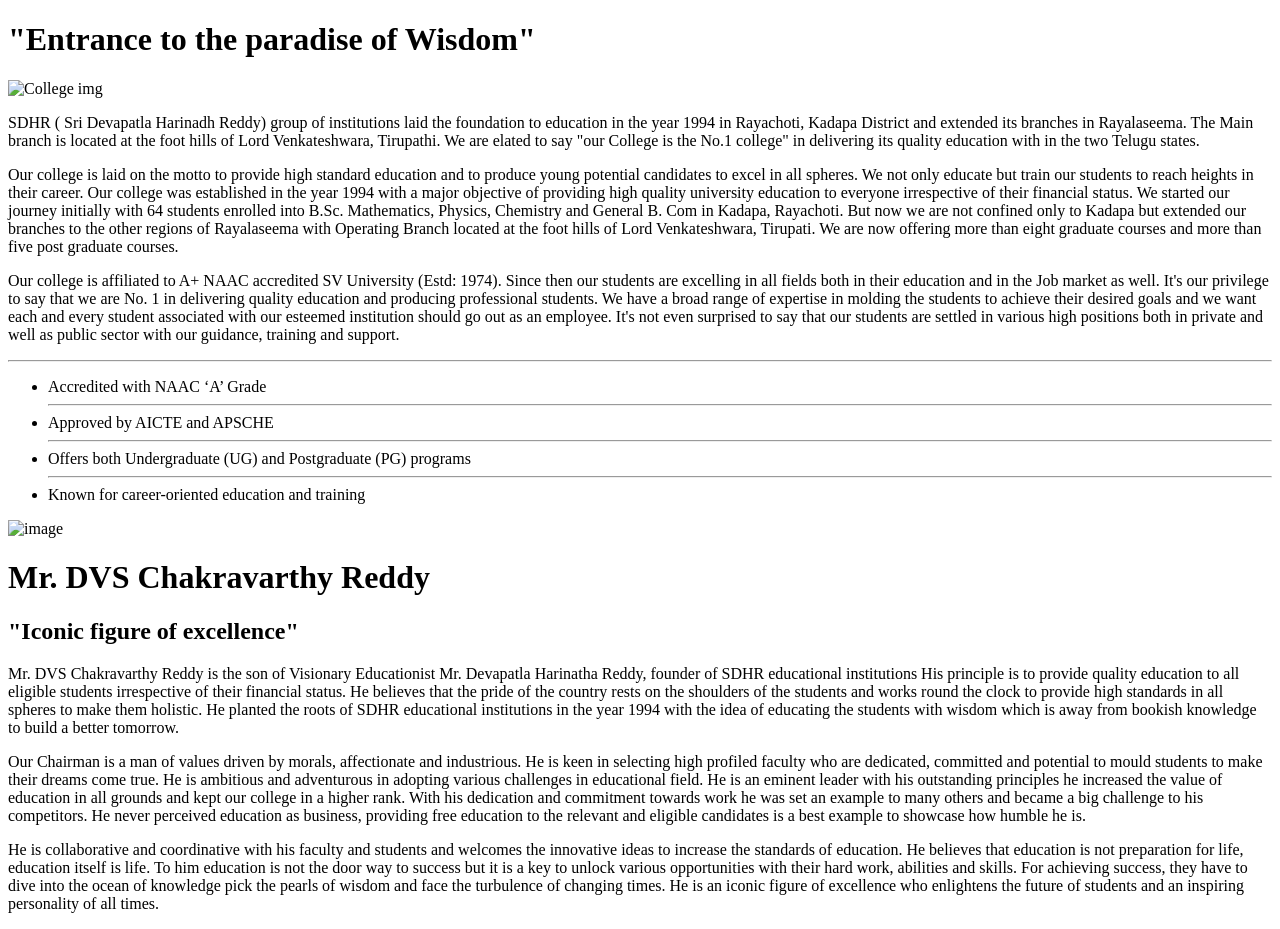
==== htmlfiles/about.html @ e6b8317e "Add files via upload" ====
<!doctype html>
<html>
  <head>
    <title>ABOUT</title>
    <link
      rel="stylesheet"
      href="C:\Users\eswar\OneDrive\Documents\Desktop\priya folder\css\about.css"
    />
  </head>
  <body>
    <div>
      <h1>"Entrance to the paradise of Wisdom"</h1>
      <div class="section">
        <img
          src="C:\Users\eswar\OneDrive\Documents\Desktop\priya folder\images\img1.png"
          alt="College img"
        />
      </div>
      <div class="content">
        <p>
          SDHR ( Sri Devapatla Harinadh Reddy) group of institutions laid the
          foundation to education in the year 1994 in Rayachoti, Kadapa District
          and extended its branches in Rayalaseema. The Main branch is located
          at the foot hills of Lord Venkateshwara, Tirupathi. We are elated to
          say "our College is the No.1 college" in delivering its quality
          education with in the two Telugu states.
        </p>
        <p>
          Our college is laid on the motto to provide high standard education
          and to produce young potential candidates to excel in all spheres. We
          not only educate but train our students to reach heights in their
          career. Our college was established in the year 1994 with a major
          objective of providing high quality university education to everyone
          irrespective of their financial status. We started our journey
          initially with 64 students enrolled into B.Sc. Mathematics, Physics,
          Chemistry and General B. Com in Kadapa, Rayachoti. But now we are not
          confined only to Kadapa but extended our branches to the other regions
          of Rayalaseema with Operating Branch located at the foot hills of Lord
          Venkateshwara, Tirupati. We are now offering more than eight graduate
          courses and more than five post graduate courses.
        </p>
        <p>
          Our college is affiliated to A+ NAAC accredited SV University (Estd:
          1974). Since then our students are excelling in all fields both in
          their education and in the Job market as well. It's our privilege to
          say that we are No. 1 in delivering quality education and producing
          professional students. We have a broad range of expertise in molding
          the students to achieve their desired goals and we want each and every
          student associated with our esteemed institution should go out as an
          employee. It's not even surprised to say that our students are settled
          in various high positions both in private and well as public sector
          with our guidance, training and support.
        </p>
      </div>
      <hr />
    </div>
    <div class="container">
      <!-- Sidebar -->
      <div class="aboutsidebar">
        <ul>
          <li>Accredited with NAAC ‘A’ Grade</li>
          <hr />
          <li>Approved by AICTE and APSCHE</li>
          <hr />
          <li>Offers both Undergraduate (UG) and Postgraduate (PG) programs</li>
          <hr />
          <li>Known for career-oriented education and training</li>
        </ul>
      </div>
      <div class="container">
        <div class="top">
          <img
            src="C:\Users\eswar\OneDrive\Documents\Desktop\priya folder\images\chairman.jpeg"
            alt="image"
          />

          <div class="side-text">
            <h1>Mr. DVS Chakravarthy Reddy</h1>
            <h2>"Iconic figure of excellence"</h2>
          </div>
        </div>

        <div class="bottom-text">
          <p>
            Mr. DVS Chakravarthy Reddy is the son of Visionary Educationist Mr.
            Devapatla Harinatha Reddy, founder of SDHR educational institutions
            His principle is to provide quality education to all eligible
            students irrespective of their financial status. He believes that
            the pride of the country rests on the shoulders of the students and
            works round the clock to provide high standards in all spheres to
            make them holistic. He planted the roots of SDHR educational
            institutions in the year 1994 with the idea of educating the
            students with wisdom which is away from bookish knowledge to build a
            better tomorrow.
          </p>
          <p>
            Our Chairman is a man of values driven by morals, affectionate and
            industrious. He is keen in selecting high profiled faculty who are
            dedicated, committed and potential to mould students to make their
            dreams come true. He is ambitious and adventurous in adopting
            various challenges in educational field. He is an eminent leader
            with his outstanding principles he increased the value of education
            in all grounds and kept our college in a higher rank. With his
            dedication and commitment towards work he was set an example to many
            others and became a big challenge to his competitors. He never
            perceived education as business, providing free education to the
            relevant and eligible candidates is a best example to showcase how
            humble he is.
          </p>
          <p>
            He is collaborative and coordinative with his faculty and students
            and welcomes the innovative ideas to increase the standards of
            education. He believes that education is not preparation for life,
            education itself is life. To him education is not the door way to
            success but it is a key to unlock various opportunities with their
            hard work, abilities and skills. For achieving success, they have to
            dive into the ocean of knowledge pick the pearls of wisdom and face
            the turbulence of changing times. He is an iconic figure of
            excellence who enlightens the future of students and an inspiring
            personality of all times.
          </p>
        </div>
      </div>
    </div>
  </body>
</html>
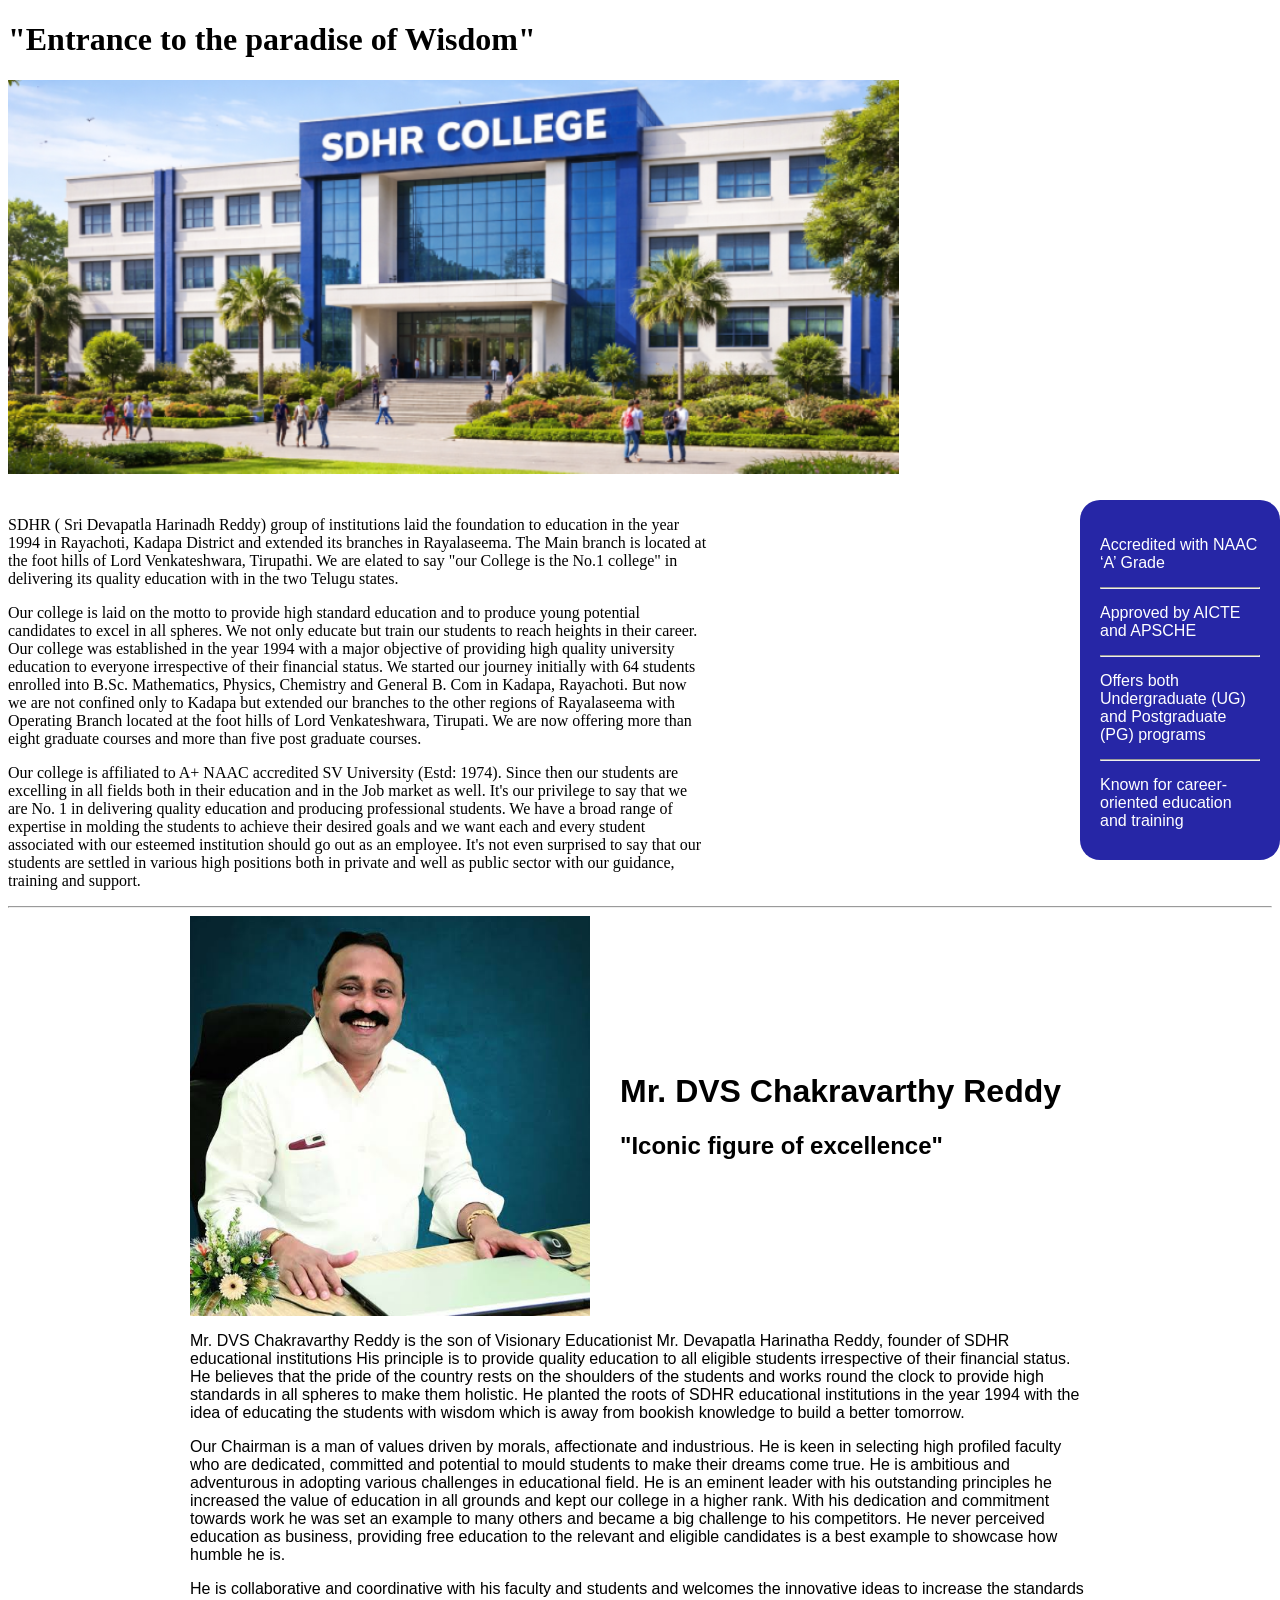
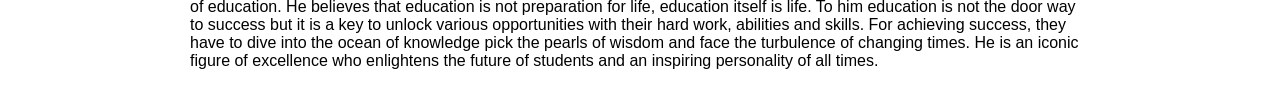
==== commit 3b65abc2: "Update about.html" ====
--- a/htmlfiles/about.html
+++ b/htmlfiles/about.html
@@ -4,7 +4,7 @@
     <title>ABOUT</title>
     <link
       rel="stylesheet"
-      href="C:\Users\eswar\OneDrive\Documents\Desktop\priya folder\css\about.css"
+      href="..\css\about.css"
     />
   </head>
   <body>
@@ -12,7 +12,7 @@
       <h1>"Entrance to the paradise of Wisdom"</h1>
       <div class="section">
         <img
-          src="C:\Users\eswar\OneDrive\Documents\Desktop\priya folder\images\img1.png"
+          src="..\images\img1.png"
           alt="College img"
         />
       </div>
@@ -70,7 +70,7 @@
       <div class="container">
         <div class="top">
           <img
-            src="C:\Users\eswar\OneDrive\Documents\Desktop\priya folder\images\chairman.jpeg"
+            src="..\images\chairman.jpeg"
             alt="image"
           />
 
